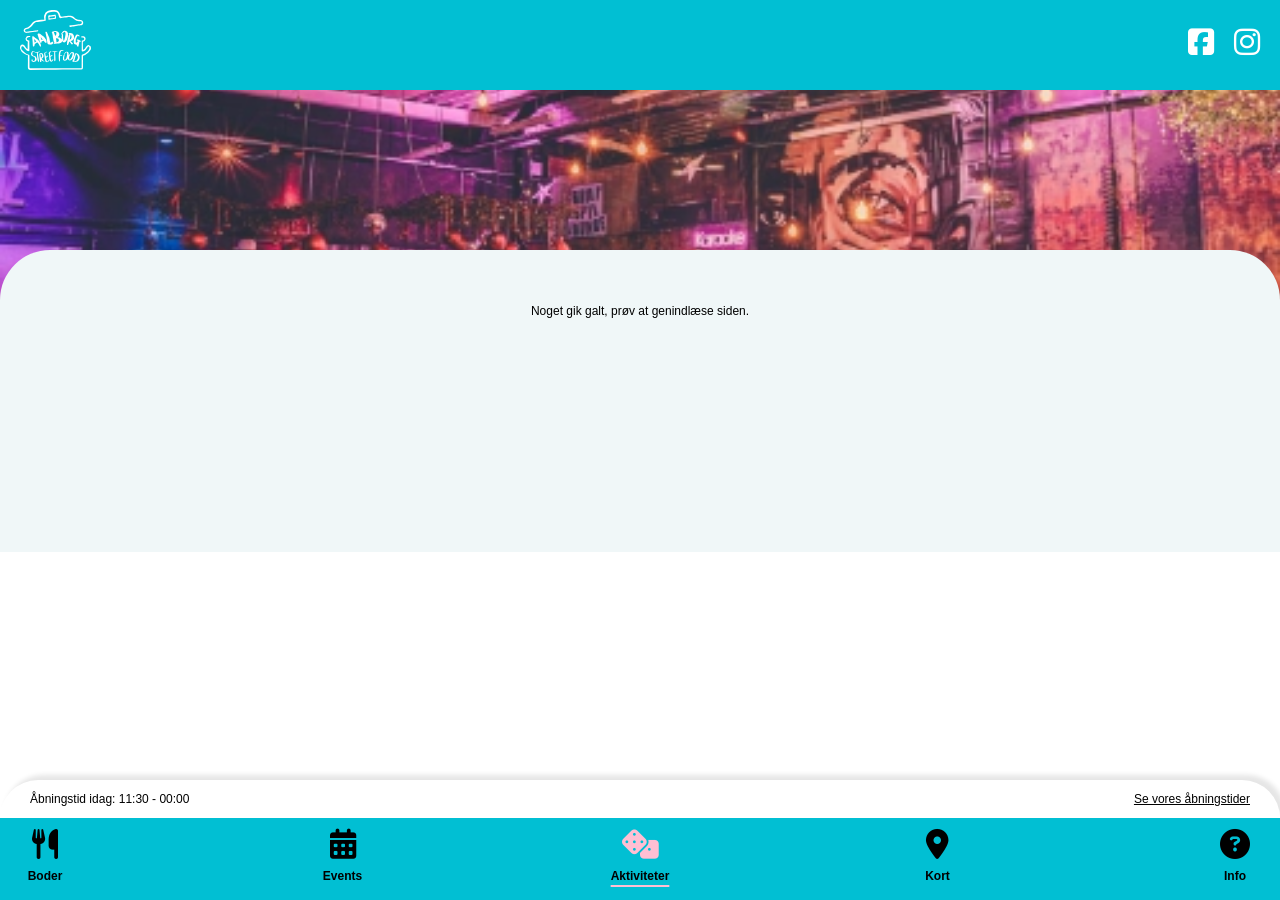
==== aktiviteter.html @ 3cf575cf "Version 1 indsat" ====
<!DOCTYPE html>
<html lang="da">

<head>
    <meta charset="UTF-8">
    <meta name="viewport" content="width=device-width, initial-scale=1.0">
    <meta name="description"
        content="Aalborg Streetfood byder på et bredt udvalg af street food fra hele verden og en masse forskellige og spændende aktiviteter og events. Besøg os og oplev stemningen, de lækkre madboder og hyggelige omgivelser i Aalborg.">
    <meta name="keywords"
        content="streetfood Aalborg, street food, madboder, mad Aalborg, spise ude Aalborg, Nordjylland, oplevelser, events Aalborg, aktiviteter Aalborg, Aalborg, comedy Aalborg, quiz Aalborg, karaoke Aalborg, børneaktiviteter Aalborg">
    <title>Aalborg Streetfood - Aktiviteter</title>
    <link rel="stylesheet" href="./assets/css/style.css">
    <link rel="stylesheet" href="./assets/css/aktiviteter.css">
    <script src="./assets/js/app.js" defer></script>
    <script src="./assets/js/aktiviteter.js" defer></script>
    <link rel="stylesheet" href="https://cdnjs.cloudflare.com/ajax/libs/font-awesome/6.5.0/css/all.min.css">
</head>

<body>
    <header>
        <nav>
            <a href="./index.html"><img src="./assets/img/logo.svg" alt="Aalborg Streetfood Logo"></a>
            <ul>
                <li><a href="https://www.facebook.com/aalborgstreetfoodmarkedmarket" target="_blank"
                        rel="noopener noreferrer" aria-label="Besøg vores Facebook side"><i
                            class="fa-brands fa-square-facebook" aria-hidden="true"></i></a></li>
                <li><a href="https://www.instagram.com/AalborgStreetfood" target="_blank" rel="noopener noreferrer"
                        aria-label="Besøg vores Instagram profil"><i class="fa-brands fa-instagram"
                            aria-hidden="true"></i></a></li>
            </ul>
        </nav>
    </header>


    <main>
        <div class="heroBillede">
            <img src="./assets/img/aktiviteterBillede.webp" alt="aktiviteter header billede">
        </div>
        <div class=" overlaySection">
            <article class="introSection">
                <h1>AKTIVITETER</h1>
                <p>Er du på udkig efter en unik og underholdende oplevelse i hjertet af Aalborg?
                    Aalborg Street Food byder på en verden af sjove og spændende aktiviteter, der passer til enhver
                    smag. Uanset om du er til musik, spil eller bare hyggelig samvær med venner og familie, er dette
                    stedet for alle.</p>
            </article>

            <article class="aktiviteterSection">
                <h2>Faste aktiviteter</h2>
                <p>Disse aktiviteter er tilgængelige i hele streetfoods åbningstid. Vær opmærksom på at nogle
                    aktiviteter kræver booking på forhånd.</p>
                <div class="aktiviteterCards fasteAktiviteterCards">
                    <!-- Indhold indsættes med js. Se aktiviteter.js -->
                </div>
            </article>

            <article class="aktiviteterSection">
                <h2>Børne aktiviteter</h2>
                <p>Hver søndag er børnenes dag på Aalborg Streetfood, hvor der udover de faste aktiviteter også bydes på
                    ekstra sjove indslag for børn. Alle aktiviteter er gratis.
                    .</p>
                <div class="aktiviteterCards børneAktiviteterCards">
                    <!-- Indhold indsættes med js. Se aktiviteter.js -->
                </div>
            </article>

        </div>

    </main>
    <footer>

        <div class="openingHours">
            <!-- Indsættes med js -->
        </div>

        <nav class="globalNav">
            <div>
                <a href="./boder.html" aria-label="Gå til boder"><i class="fa-solid fa-utensils"
                        aria-hidden="true"></i></a>
                <p>Boder</p>
            </div>
            <div>
                <a href="./events.html" aria-label="Gå til events"><i class="fa-solid fa-calendar-days"
                        aria-hidden="true"></i></a>
                <p>Events</p>
            </div>
            <div class="active">
                <a href="./aktiviteter.html" aria-label="Gå til aktiviteter"><i class="fa-solid fa-dice"
                        aria-hidden="true"></i></a>
                <p>Aktiviteter</p>
            </div>
            <div>
                <a href="./kort.html" aria-label="Gå til kort"><i class="fa-solid fa-map-marker-alt"
                        aria-hidden="true"></i></a>
                <p>Kort</p>
            </div>
            <div>
                <a href="./faq.html" aria-label="Gå til info"><i class="fa-solid fa-question-circle"
                        aria-hidden="true"></i></a>
                <p>Info</p>
            </div>
        </nav>

    </footer>
</body>

</html>
---- assets/css/style.css ----
* {
    box-sizing: border-box;
}

body {
    margin: 0;


    /* VARIABLER*/
    /* FARVER */
    --primaryColor: #01BFD3;
    --lightPrimaryColor: #8FEAF4;
    --secondaryColor: #FFBFD3;
    --darkSecondaryColor: #f890b1;
    --white: #FFFFFF;
    --backgroundColor: #F0F7F8;
    --textColor: #000000;


    /* ikon farver */
    --lightPink: #F3C0C0;
    --lightYellow: #E9E79A;
    --lightBrown: #CCA06E;
    --lightGreen: #A7D9A6;
    --lightBlue: #A6DEE4;


    /* TYPOGRAPHY*/
    --textFont: poppins, sans-serif;
    --bodyText: 12px;
    --headerTextSize: 28px;
    --middleHeaderTextSize: 16px;
    --smallHeaderTextSize: 12px;
    --fontWeight: bold;

    /* SPACING */
    --gap: 20px;
    --smallGap: 10px;
    --sectionPadding: 40px;
    --padding: 30px;

    /*  GENERAL STYLING*/

    * {
        font-family: var(--textFont);
    }

    p {
        font-size: var(--bodyText);
        line-height: 150%;
    }

    h1 {
        font-size: var(--headerTextSize);
        font-weight: var(--fontWeight);
    }

    h2 {
        font-size: var(--middleHeaderTextSize);
        font-weight: var(--fontWeight);
    }

    h3 {
        font-size: var(--smallHeaderTextSize);
        font-weight: var(--fontWeight);
    }


    /* KNAPPER OG IKONER*/
    /* buttons */
    button,
    .knap {
        background-color: var(--secondaryColor);
        color: var(--textColor);
        width: 100px;
        height: 30px;
        border-radius: 5px;
        border: none;
        box-shadow: 3px 3px 3px rgba(0, 0, 0, 0.1);
        text-decoration: none;
        display: inline-flex;
        align-items: center;
        justify-content: center;
        font-size: var(--bodyText);
        font-family: var(--textFont);
    }

    /* Hover effekt */
    button:hover,
    .knap:hover {
        background-color: var(--darkSecondaryColor);
        box-shadow: 2px 2px 2px 1px rgba(0, 0, 0, 0.3);
    }

    /* Active effekt */
    button:active,
    .knap:active {
        background-color: var(--darkSecondaryColor);
        box-shadow: 2px 2px 2px 1px rgba(0, 0, 0, 0.3);
    }

    .allergeneIkon {
        color: var(--textColor)
    }

    .tilbageKnap {
        color: var(--textColor);
        font-size: var(--smallHeaderTextSize);

    }


    /* HEADER */
    header {
        height: 90px;
        background-color: var(--primaryColor);
        z-index: 2;
        position: fixed;
        top: 0;
        left: 0;
        right: 0;

        nav {
            display: flex;
            align-items: center;
            justify-content: space-between;
            padding: 10px 20px;

        }

        ul {
            display: flex;
            justify-content: center;
            align-items: center;
            gap: var(--gap);

            li {
                list-style: none;

                a {
                    text-decoration: none;

                }
            }
        }

        i {
            color: var(--white);
            font-size: 30px;
        }

        img {
            height: 60px;
        }


    }

    /* STYLES */
    /* General styling, der går igen på tværs af siderne */
    .heroBillede {
        top: 90px;
        left: 0;
        right: 0;
        position: fixed;


        img {
            height: 250px;
            width: 100%;
            position: relative;
            object-fit: cover;
        }
    }

    .overlaySection {
        background-color: var(--backgroundColor);
        border-radius: 50px 50px 0 0;
        position: absolute;
        top: 250px;
        left: 0;
        right: 0;
        padding: 20px;
        padding-bottom: 200px;
    }

    hr {
        width: 100%;
        height: 3px;
        border: none;
        background-color: var(--primaryColor);
        margin-block: var(--gap);
    }




    /* GLOBAL NAVIGATION */
    footer {
        /* Gør sådan vores footer/bottom nav, forbliver i bunden af skærmen, foran andet indhold */
        position: fixed;
        bottom: 0;
        left: 0;
        right: 0;
        z-index: 2;

        nav {
            height: 100%;
            background-color: var(--primaryColor);
            display: flex;
            align-items: center;
            justify-content: space-between;
            padding: var(--smallGap);

            color: var(--textColor);
            font-size: var(--middleHeaderTextSize);
            font-weight: var(--fontWeight);

            div {
                display: flex;
                flex-direction: column;
                align-items: center;
                width: 70px;

                p {
                    margin: 5px;
                }
            }


            a {
                text-decoration: none;
                color: var(--textColor);
                font-size: 30px;
            }

            .active {
                /* Ændrer ikon og tekst i navigationen for den specifikke side man er inde på */
                text-decoration: underline;
                text-underline-offset: 5px;
                text-decoration-thickness: 2px;
                text-decoration-color: var(--secondaryColor);

                a {
                    color: var(--secondaryColor);
                }
            }

            a:active {
                color: var(--darkSecondaryColor);
            }


        }
    }

}



/* KALENDER */



.openingHours {
    background-color: var(--white);
    height: auto;
    border-radius: 50px 50px 0 0;
    box-shadow: 5px -5px 5px rgba(0, 0, 0, 0.1);
    padding: var(--smallGap);
    transition: all 0.3s ease;

    .whenClosed {
        display: flex;
        align-items: center;
        justify-content: space-between;
        font-family: var(--textFont);
        font-size: var(--smallHeaderTextSize);
        margin: 0;
        padding-inline: var(--gap);

        .clickHere {
            text-decoration: underline;
            margin: 0;
        }

        .clickHere:active {
            font-weight: 600;
        }


        p {
            margin: 0;
        }
    }

    .fullOpeninghours,
    .fullOpeninghoursFood {
        display: block;
        transform: translateY(30px);
        opacity: 0;
        max-height: 0;
        overflow: hidden;
        pointer-events: none;

        .toggle {
            display: flex;
            justify-content: center;
            padding-top: var(--gap);

        }



        .forskelligeTidsintervaller {
            display: flex;
            justify-content: space-between;
            padding-top: var(--gap);


            .tidsinterval.gone {
                opacity: 0;
            }

            .tidsinterval {
                display: flex;
                flex-direction: column;
                align-items: center;

                div {
                    width: 30px;
                    height: 30px;
                    border-radius: 100%;

                }

                .pink {
                    background-color: var(--lightPink);
                }

                .gul {
                    background-color: var(--lightYellow);
                }

                .brun {
                    background-color: var(--lightBrown);
                }

                .grøn {
                    background-color: var(--lightGreen);
                }

            }
        }

        .kalender {

            .kalenderTop {
                display: flex;
                justify-content: space-between;

                h2 {
                    margin-bottom: 5px;
                }
            }

            .kalenderen {

                .ugedage {
                    display: flex;
                    justify-content: space-between;
                    padding: 5px;

                    p {
                        margin: 5px;
                    }
                }

                hr {
                    height: 1px;
                    background-color: var(--textColor);
                    width: 100%;
                    margin-bottom: var(--gap);
                    margin-top: 0;
                }

                .kalenderDage {
                    display: flex;
                    flex-direction: column;
                    gap: var(--smallGap);
                    padding-bottom: var(--gap);

                    .uge1,
                    .uge2,
                    .uge3,
                    .uge4 {
                        display: flex;
                        justify-content: space-between;


                        .kalenderDag {
                            width: 30px;
                            height: 30px;
                            border-radius: 100%;
                            display: flex;
                            align-items: center;
                            justify-content: center;

                            p {
                                margin: 0;
                            }

                        }

                        .pink {
                            background-color: var(--lightPink);
                        }

                        .gul {
                            background-color: var(--lightYellow);
                        }

                        .brun {
                            background-color: var(--lightBrown);
                        }

                        .grøn {
                            background-color: var(--lightGreen);
                        }

                        .pinkLight {
                            background-color: var(--lightPink);
                            opacity: 0.5;
                        }

                        .gulLight {
                            background-color: var(--lightYellow);
                            opacity: 0.5;
                        }

                        .brunLight {
                            background-color: var(--lightBrown);
                            opacity: 0.5;
                        }

                        .grønLight {
                            background-color: var(--lightGreen);
                            opacity: 0.5;
                        }

                        .idag {
                            background-color: #976B3A;
                            color: var(--lightYellow);
                            border: solid;
                            border-color: var(--textColor);
                            border-width: 2px;
                            box-shadow: 3px 3px 3px rgba(0, 0, 0, 0.5);
                        }
                    }
                }
            }
        }

    }

    /* Animering af åbningstider */
    .fullOpeninghours.animate,
    .fullOpeninghoursFood.animate {
        transition: transform 0.6s ease, opacity 0.6s ease, max-height 0.6s ease;
    }

    .fullOpeninghours.active,
    .fullOpeninghoursFood.active {
        transform: translateY(0);
        opacity: 1;
        max-height: 600px;
        pointer-events: auto;
    }

}

.fullOpeninghours .street {

    width: 160px;
    background-color: var(--primaryColor);
    display: flex;
    justify-content: center;
    align-items: center;
    text-align: center;
    padding: var(--smallGap);
    font-family: var(--textFont);
    font-size: var(--smallHeaderTextSize);
    font-weight: var(--fontWeight);
}


.fullOpeninghours .food {
    width: 160px;
    border: solid;
    border-color: var(--primaryColor);
    border-width: 5px;
    display: flex;
    justify-content: center;
    padding: 5px;
    align-items: center;
    text-align: center;
    font-family: var(--textFont);
    font-size: var(--smallHeaderTextSize);
    font-weight: var(--fontWeight);
    box-shadow: inset 0 0 10px rgba(0, 0, 0, 0.3);

}

.fullOpeninghoursFood .street {
    width: 160px;
    border: solid;
    border-color: var(--primaryColor);
    border-width: 5px;
    display: flex;
    justify-content: center;
    padding: 5px;
    align-items: center;
    text-align: center;
    font-family: var(--textFont);
    font-size: var(--smallHeaderTextSize);
    font-weight: var(--fontWeight);
    box-shadow: inset 0 0 10px rgba(0, 0, 0, 0.3);
}

.fullOpeninghoursFood .food {
    width: 160px;
    background-color: var(--primaryColor);
    display: flex;
    justify-content: center;
    align-items: center;
    text-align: center;
    padding: var(--smallGap);
    font-family: var(--textFont);
    font-size: var(--smallHeaderTextSize);
    font-weight: var(--fontWeight);

}


/* ANDET STYLING */

/* Kort over streetfood side */
.kortSide {

    img {
        width: 100%;
        padding-top: 90px;
        padding-bottom: 180px;
    }
}


main {
    min-height: 100vh;
}

.fejlbesked {
    display: flex;
    justify-content: center;
    padding: var(--gap);
}
---- assets/css/aktiviteter.css ----
.aktiviteterSection {
    padding-top: var(--sectionPadding);
    max-width: 100vw;
    overflow: hidden;

    h3,
    p {
        margin: 0 0 10px 0;
    }
}

.aktiviteterCards {
    display: flex;
    gap: var(--gap);
    overflow-x: scroll;
    overflow-y: hidden;
    width: 100%;


}

.aktiviteterCards::-webkit-scrollbar {
    height: 10px;

}

.aktiviteterCards::-webkit-scrollbar-track {
    background: var(--lightPrimaryColor);
}

.aktiviteterCards::-webkit-scrollbar-thumb {
    background: var(--primaryColor);
    border-radius: 10px;
}

.aktivitetCard {
    position: relative;
    background-color: var(--white);
    min-width: 270px;
    box-shadow: 3px 3px 3px rgba(0, 0, 0, 0.1);
    margin-bottom: var(--gap);
    text-decoration: none;
    color: var(--textColor);
    display: flex;
    flex-direction: column;

    .aktivitetCardText {
        padding: var(--gap);
        display: flex;
        flex-direction: column;
        flex: 1;
        /* fylder al tilgængelig plads */
        justify-content: space-between;
        /* skubber button til bunden */
    }

    button {
        align-self: flex-end;
    }

    img {
        width: 100%;
        height: 120px;
        object-fit: cover;
    }
}

/* scrollpil */
.scroll {
    position: absolute;
    right: 5%;
    background-color: rgba(1, 191, 211, 0.5);
    border-radius: 50%;
    width: 40px;
    height: 40px;
    display: flex;
    align-items: center;
    justify-content: center;
    pointer-events: none;

    animation: pilAnimation 1s ease-in-out infinite;

}

/* scrollpil position faste aktiviteter */
.scroll.fast {
    top: 36%;
}

/* scrollpil position børneaktiviteter */
.scroll.børn {
    top: 70%;
}

/* animation af pil */
@keyframes pilAnimation {

    0%,
    100% {
        transform: translateY(-50%) translateX(0);
    }

    50% {
        transform: translateY(-50%) translateX(6px);
    }
}

/* Sticker på cards */
.sticker {
    background-color: var(--primaryColor);
    color: var(--textColor);
    padding: var(--smallGap) var(--gap);
    width: fit-content;
    height: auto;
    text-align: center;
    border-radius: 2px 2px 10px 10px;
    position: absolute;
    top: -3px;
    right: 30px;
    z-index: 1;

    p {
        margin: 0;
    }
}

.introSection p {
    margin: 0;
}
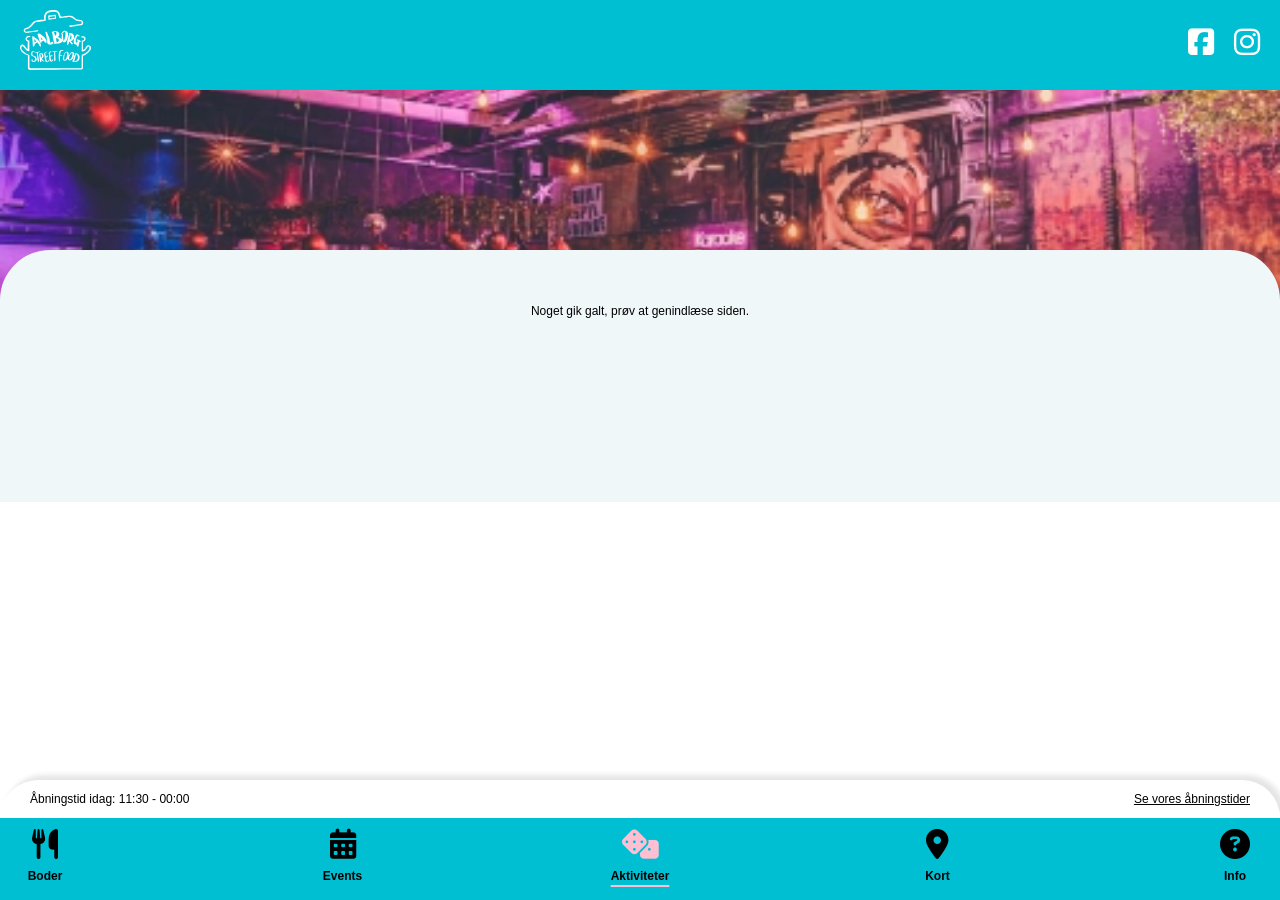
==== commit 61d3a576: "scroll to top" ====
--- a/aktiviteter.html
+++ b/aktiviteter.html
@@ -36,7 +36,7 @@
         <div class="heroBillede">
             <img src="./assets/img/aktiviteterBillede.webp" alt="aktiviteter header billede">
         </div>
-        <div class=" overlaySection">
+        <div class=" overlaySection" id="top">
             <article class="introSection">
                 <h1>AKTIVITETER</h1>
                 <p>Er du på udkig efter en unik og underholdende oplevelse i hjertet af Aalborg?
@@ -63,7 +63,9 @@
                     <!-- Indhold indsættes med js. Se aktiviteter.js -->
                 </div>
             </article>
-
+            <div class="topKnap">
+                <a href="#top"> Gå til toppen <i class="fa-solid fa-arrow-up"></i></a>
+            </div>
         </div>
 
     </main>
--- a/assets/css/style.css
+++ b/assets/css/style.css
@@ -181,7 +181,7 @@
         left: 0;
         right: 0;
         padding: 20px;
-        padding-bottom: 200px;
+        padding-bottom: 150px;
     }
 
     hr {
@@ -559,8 +559,27 @@
     min-height: 100vh;
 }
 
+/* Error besked */
 .fejlbesked {
     display: flex;
     justify-content: center;
     padding: var(--gap);
+}
+
+/* Scroll to top knap */
+html {
+    scroll-behavior: smooth;
+    scroll-padding-top: 100px;
+}
+
+.topKnap {
+    display: block;
+    margin-top: var(--sectionPadding);
+
+    a {
+        display: block;
+        width: fit-content;
+        margin-left: auto;
+        color: var(--textColor);
+    }
 }
--- a/assets/css/aktiviteter.css
+++ b/assets/css/aktiviteter.css
@@ -97,11 +97,11 @@
 
     0%,
     100% {
-        transform: translateY(-50%) translateX(0);
+        transform: translateX(0);
     }
 
     50% {
-        transform: translateY(-50%) translateX(6px);
+        transform: translateX(6px);
     }
 }
 
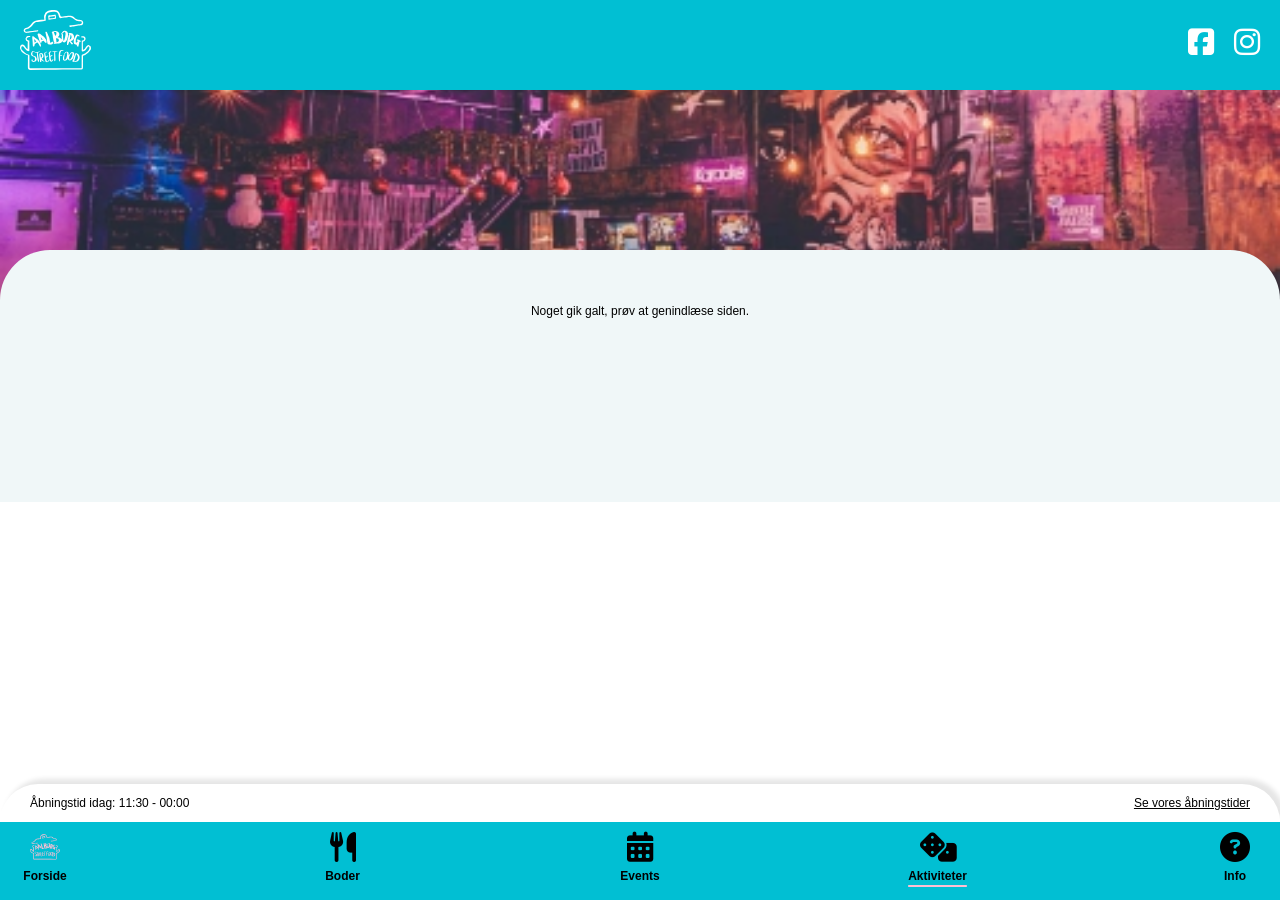
==== commit 4343a157: "opdateret footer" ====
--- a/aktiviteter.html
+++ b/aktiviteter.html
@@ -14,6 +14,7 @@
     <script src="./assets/js/app.js" defer></script>
     <script src="./assets/js/aktiviteter.js" defer></script>
     <link rel="stylesheet" href="https://cdnjs.cloudflare.com/ajax/libs/font-awesome/6.5.0/css/all.min.css">
+    <link rel="icon" href="./assets/img/logov2_192x192.png" type="image/png">
 </head>
 
 <body>
@@ -76,31 +77,29 @@
         </div>
 
         <nav class="globalNav">
-            <div>
-                <a href="./boder.html" aria-label="Gå til boder"><i class="fa-solid fa-utensils"
-                        aria-hidden="true"></i></a>
+            <a href="./index.html" aria-label="Gå til forsiden"><img src="./assets/img/logo_pink.svg"
+                    alt="Aalborg Streetfood logo pink">
+                <p>Forside</p>
+            </a>
+            <a href="./boder.html" aria-label="Gå til boder"><i class="fa-solid fa-utensils" aria-hidden="true"></i>
                 <p>Boder</p>
-            </div>
-            <div>
-                <a href="./events.html" aria-label="Gå til events"><i class="fa-solid fa-calendar-days"
-                        aria-hidden="true"></i></a>
+            </a>
+            <a href="./events.html" aria-label="Gå til events"><i class="fa-solid fa-calendar-days"
+                    aria-hidden="true"></i>
                 <p>Events</p>
-            </div>
-            <div class="active">
-                <a href="./aktiviteter.html" aria-label="Gå til aktiviteter"><i class="fa-solid fa-dice"
-                        aria-hidden="true"></i></a>
+            </a>
+            <a href="./aktiviteter.html" aria-label="Gå til aktiviteter" class="active"><i class="fa-solid fa-dice"
+                    aria-hidden="true"></i>
                 <p>Aktiviteter</p>
-            </div>
-            <div>
+            </a>
+            <!-- <div>
                 <a href="./kort.html" aria-label="Gå til kort"><i class="fa-solid fa-map-marker-alt"
                         aria-hidden="true"></i></a>
                 <p>Kort</p>
-            </div>
-            <div>
-                <a href="./faq.html" aria-label="Gå til info"><i class="fa-solid fa-question-circle"
-                        aria-hidden="true"></i></a>
+            </div> -->
+            <a href="./faq.html" aria-label="Gå til info"><i class="fa-solid fa-question-circle" aria-hidden="true"></i>
                 <p>Info</p>
-            </div>
+            </a>
         </nav>
 
     </footer>
--- a/assets/css/style.css
+++ b/assets/css/style.css
@@ -106,7 +106,15 @@
     .tilbageKnap {
         color: var(--textColor);
         font-size: var(--smallHeaderTextSize);
-
+        text-decoration: none;
+    }
+
+    .tilbageKnap:hover {
+        text-decoration: underline;
+    }
+
+    .tilbageKnap:active {
+        text-decoration: underline;
     }
 
 
@@ -114,11 +122,11 @@
     header {
         height: 90px;
         background-color: var(--primaryColor);
-        z-index: 2;
         position: fixed;
         top: 0;
         left: 0;
         right: 0;
+        z-index: 2;
 
         nav {
             display: flex;
@@ -159,14 +167,15 @@
     /* STYLES */
     /* General styling, der går igen på tværs af siderne */
     .heroBillede {
-        top: 90px;
+        top: 0;
         left: 0;
         right: 0;
         position: fixed;
+        z-index: 1;
 
 
         img {
-            height: 250px;
+            height: 300px;
             width: 100%;
             position: relative;
             object-fit: cover;
@@ -182,6 +191,7 @@
         right: 0;
         padding: 20px;
         padding-bottom: 150px;
+        z-index: 3;
     }
 
     hr {
@@ -202,7 +212,7 @@
         bottom: 0;
         left: 0;
         right: 0;
-        z-index: 2;
+        z-index: 4;
 
         nav {
             height: 100%;
@@ -216,7 +226,13 @@
             font-size: var(--middleHeaderTextSize);
             font-weight: var(--fontWeight);
 
-            div {
+
+
+
+            a {
+                text-decoration: none;
+                color: var(--textColor);
+                font-size: 30px;
                 display: flex;
                 flex-direction: column;
                 align-items: center;
@@ -227,19 +243,15 @@
                 }
             }
 
-
-            a {
-                text-decoration: none;
-                color: var(--textColor);
-                font-size: 30px;
-            }
-
             .active {
+
                 /* Ændrer ikon og tekst i navigationen for den specifikke side man er inde på */
-                text-decoration: underline;
-                text-underline-offset: 5px;
-                text-decoration-thickness: 2px;
-                text-decoration-color: var(--secondaryColor);
+                p {
+                    text-decoration: underline;
+                    text-underline-offset: 5px;
+                    text-decoration-thickness: 2px;
+                    text-decoration-color: var(--secondaryColor);
+                }
 
                 a {
                     color: var(--secondaryColor);
@@ -248,6 +260,11 @@
 
             a:active {
                 color: var(--darkSecondaryColor);
+            }
+
+            img {
+                height: 30px;
+                width: 30px;
             }
 
 
@@ -581,5 +598,14 @@
         width: fit-content;
         margin-left: auto;
         color: var(--textColor);
+        text-decoration: none;
+    }
+
+    a:hover {
+        text-decoration: underline;
+    }
+
+    a:active {
+        text-decoration: underline;
     }
 }
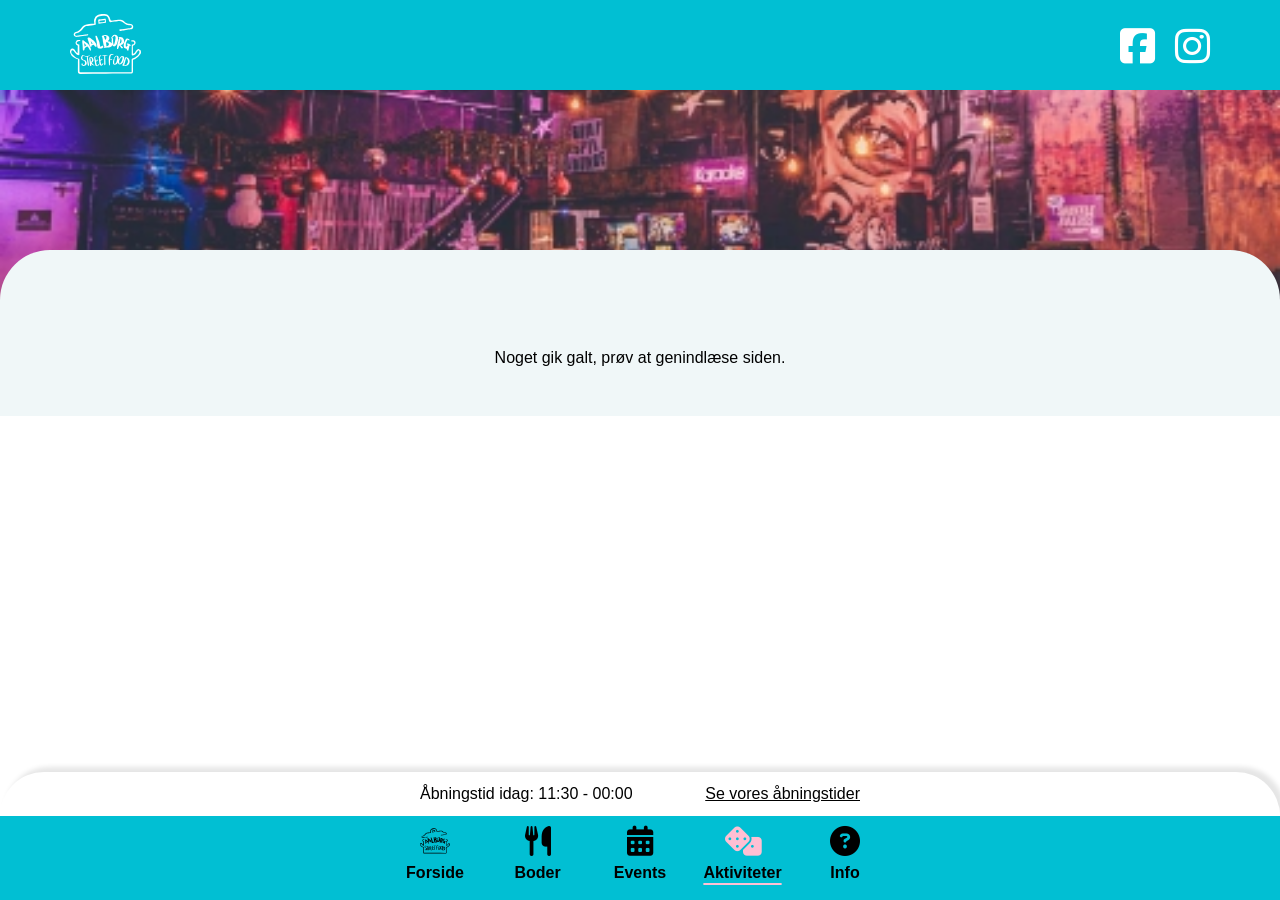
==== commit 68ffebd5: "navigation" ====
--- a/aktiviteter.html
+++ b/aktiviteter.html
@@ -77,7 +77,7 @@
         </div>
 
         <nav class="globalNav">
-            <a href="./index.html" aria-label="Gå til forsiden"><img src="./assets/img/logo_pink.svg"
+            <a href="./index.html" aria-label="Gå til forsiden"><img src="./assets/img/logo_sort.svg"
                     alt="Aalborg Streetfood logo pink">
                 <p>Forside</p>
             </a>
--- a/assets/css/style.css
+++ b/assets/css/style.css
@@ -256,6 +256,10 @@
                 a {
                     color: var(--secondaryColor);
                 }
+
+                i {
+                    color: var(--secondaryColor);
+                }
             }
 
             a:active {
@@ -496,8 +500,8 @@
 
 }
 
-.fullOpeninghours .street {
-
+/* Styling af  boder toggle når street er valgt*/
+.fullOpeninghours .food {
     width: 160px;
     background-color: var(--primaryColor);
     display: flex;
@@ -507,11 +511,11 @@
     padding: var(--smallGap);
     font-family: var(--textFont);
     font-size: var(--smallHeaderTextSize);
-    font-weight: var(--fontWeight);
-}
-
-
-.fullOpeninghours .food {
+    /* font-weight: var(--fontWeight); */
+}
+
+/* Styling af street toggle når street er valgt */
+.fullOpeninghours .street {
     width: 160px;
     border: solid;
     border-color: var(--primaryColor);
@@ -528,7 +532,8 @@
 
 }
 
-.fullOpeninghoursFood .street {
+/* Styling af food toggle når food er valgt */
+.fullOpeninghoursFood .food {
     width: 160px;
     border: solid;
     border-color: var(--primaryColor);
@@ -544,7 +549,8 @@
     box-shadow: inset 0 0 10px rgba(0, 0, 0, 0.3);
 }
 
-.fullOpeninghoursFood .food {
+/* Styling af street toggle når food er valgt */
+.fullOpeninghoursFood .street {
     width: 160px;
     background-color: var(--primaryColor);
     display: flex;
@@ -554,7 +560,7 @@
     padding: var(--smallGap);
     font-family: var(--textFont);
     font-size: var(--smallHeaderTextSize);
-    font-weight: var(--fontWeight);
+    /* font-weight: var(--fontWeight); */
 
 }
 
@@ -608,4 +614,109 @@
     a:active {
         text-decoration: underline;
     }
+}
+
+@media (min-width: 550px) {
+    .openingHours {
+        padding: var(--smallGap) 50px var(--smallGap) 50px;
+    }
+}
+
+
+@media (min-width: 650px) {
+
+    body .overlaySection {
+        padding: 40px 100px var(--smallGap) 100px;
+
+        p,
+        h3,
+        button {
+            font-size: 16px;
+        }
+
+    }
+
+    .openingHours {
+        padding: var(--smallGap) 100px var(--smallGap) 100px;
+    }
+
+    body header nav {
+        padding: var(--smallGap) 70px var(--smallGap) 70px;
+
+        i {
+            font-size: 40px;
+        }
+    }
+
+    .globalNav {
+        padding: var(--smallGap) 100px var(--smallGap) 100px;
+
+        p {
+            font-size: 16px;
+        }
+    }
+
+    .openingHours p {
+        font-size: 16px;
+    }
+
+}
+
+@media (min-width: 800px) {
+    body .overlaySection {
+        padding: 60px 150px var(--smallGap) 150px;
+
+        h1 {
+            font-size: 30px;
+        }
+    }
+
+    .openingHours {
+        padding: var(--smallGap) 200px var(--smallGap) 200px;
+    }
+
+    .globalNav {
+        padding: var(--smallGap) 200px var(--smallGap) 200px;
+    }
+
+}
+
+@media (min-width: 1050px) {
+
+    body .overlaySection {
+        padding: 60px 250px var(--smallGap) 250px;
+    }
+
+    .openingHours {
+        padding: var(--smallGap) 300px var(--smallGap) 300px;
+    }
+
+    .globalNav {
+        padding: var(--smallGap) 300px var(--smallGap) 300px;
+    }
+
+}
+
+@media (min-width: 1250px) {
+
+    body .overlaySection {
+        h1 {
+            font-size: 40px;
+        }
+    }
+
+    .openingHours {
+        padding: var(--smallGap) 400px var(--smallGap) 400px;
+    }
+
+    .globalNav {
+        padding: var(--smallGap) 400px var(--smallGap) 400px;
+    }
+
+}
+
+@media (min-width: 1400px) {
+    .openingHours {
+        padding: var(--smallGap) 500px var(--smallGap) 500px;
+    }
 }
